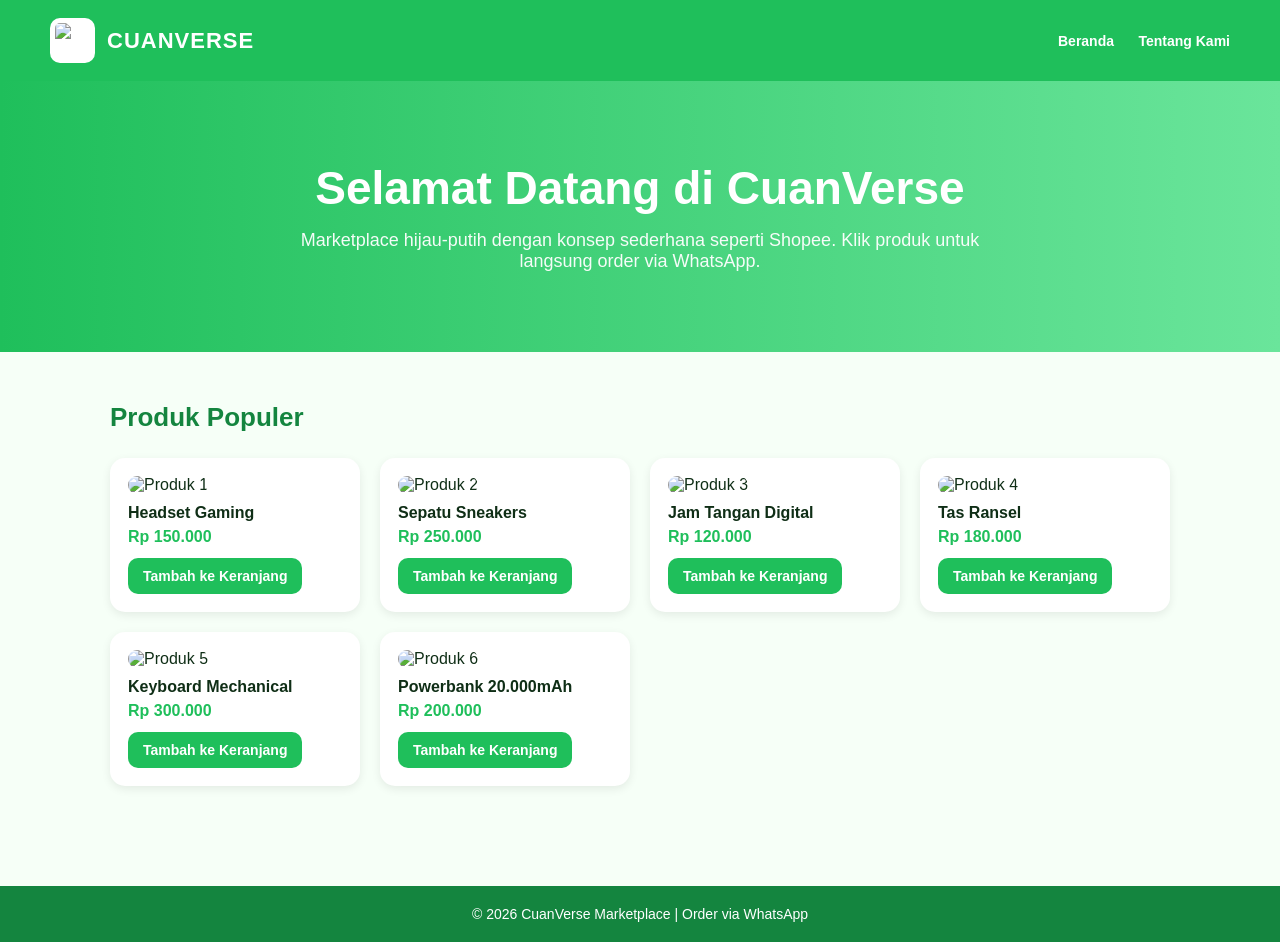
==== index.html @ 43809bb6 "Update index.html" ====
<!DOCTYPE html>
<html lang="id">
<head>
  <meta charset="UTF-8" />
  <meta name="viewport" content="width=device-width, initial-scale=1.0" />
  <title>CuanVerse Marketplace</title>
  <link rel="stylesheet" href="style.css" />
</head>
<body>

  <header>
    <div class="logo-area">
      <img src="logo.png" alt="Logo CuanVerse">
      <span class="logo-text">CUANVERSE</span>
    </div>

    <nav>
      <a href="index.html">Beranda</a>
      <a href="about.html">Tentang Kami</a>
    </nav>
  </header>

  <section class="hero">
    <h1>Selamat Datang di CuanVerse</h1>
    <p>Marketplace hijau-putih dengan konsep sederhana seperti Shopee. Klik produk untuk langsung order via WhatsApp.</p>
  </section>

  <main class="container">
    <h2 class="section-title">Produk Populer</h2>

    <div class="products">

      <div class="card">
        <img src="https://via.placeholder.com/400x250.png?text=Produk+1" alt="Produk 1">
        <h3>Headset Gaming</h3>
        <p class="price">Rp 150.000</p>
        <a href="https://wa.me/qr/ZFWEP56EHFWBE1" target="_blank" class="btn">
          Tambah ke Keranjang
        </a>
      </div>

      <div class="card">
        <img src="https://via.placeholder.com/400x250.png?text=Produk+2" alt="Produk 2">
        <h3>Sepatu Sneakers</h3>
        <p class="price">Rp 250.000</p>
        <a href="https://wa.me/qr/ZFWEP56EHFWBE1" target="_blank" class="btn">
          Tambah ke Keranjang
        </a>
      </div>

      <div class="card">
        <img src="https://via.placeholder.com/400x250.png?text=Produk+3" alt="Produk 3">
        <h3>Jam Tangan Digital</h3>
        <p class="price">Rp 120.000</p>
        <a href="https://wa.me/qr/ZFWEP56EHFWBE1" target="_blank" class="btn">
          Tambah ke Keranjang
        </a>
      </div>

      <div class="card">
        <img src="https://via.placeholder.com/400x250.png?text=Produk+4" alt="Produk 4">
        <h3>Tas Ransel</h3>
        <p class="price">Rp 180.000</p>
        <a href="https://wa.me/qr/ZFWEP56EHFWBE1" target="_blank" class="btn">
          Tambah ke Keranjang
        </a>
      </div>

      <div class="card">
        <img src="https://via.placeholder.com/400x250.png?text=Produk+5" alt="Produk 5">
        <h3>Keyboard Mechanical</h3>
        <p class="price">Rp 300.000</p>
        <a href="https://wa.me/qr/ZFWEP56EHFWBE1" target="_blank" class="btn">
          Tambah ke Keranjang
        </a>
      </div>

      <div class="card">
        <img src="https://via.placeholder.com/400x250.png?text=Produk+6" alt="Produk 6">
        <h3>Powerbank 20.000mAh</h3>
        <p class="price">Rp 200.000</p>
        <a href="https://wa.me/qr/ZFWEP56EHFWBE1" target="_blank" class="btn">
          Tambah ke Keranjang
        </a>
      </div>

    </div>
  </main>

  <footer>
    <p>© 2026 CuanVerse Marketplace | Order via WhatsApp</p>
  </footer>

</body>
</html>
---- style.css ----
* {
  margin: 0;
  padding: 0;
  box-sizing: border-box;
  font-family: Arial, Helvetica, sans-serif;
}

body {
  background: #f6fff7;
  color: #0f2e16;
}

header {
  background: #1fbf5b;
  color: white;
  padding: 18px 50px;
  display: flex;
  justify-content: space-between;
  align-items: center;
}

.logo {
  font-size: 22px;
  font-weight: bold;
  letter-spacing: 1px;
}

nav a {
  text-decoration: none;
  color: white;
  margin-left: 20px;
  font-size: 14px;
  font-weight: bold;
  transition: 0.3s;
}

nav a:hover {
  opacity: 0.8;
}

.hero {
  text-align: center;
  padding: 80px 20px;
  background: linear-gradient(to right, #1fbf5b, #6ae59b);
  color: white;
}

.hero h1 {
  font-size: 46px;
  margin-bottom: 15px;
}

.hero p {
  max-width: 700px;
  margin: auto;
  font-size: 18px;
  opacity: 0.95;
}

.search-box {
  margin-top: 25px;
}

.search-box input {
  padding: 12px;
  width: 280px;
  border-radius: 10px;
  border: none;
  outline: none;
}

.search-box button {
  padding: 12px 18px;
  border: none;
  border-radius: 10px;
  background: white;
  color: #1fbf5b;
  font-weight: bold;
  cursor: pointer;
  margin-left: 6px;
}

.container {
  max-width: 1100px;
  margin: auto;
  padding: 50px 20px;
}

.section-title {
  font-size: 26px;
  margin-bottom: 25px;
  color: #14853f;
}

.products {
  display: grid;
  grid-template-columns: repeat(auto-fit, minmax(230px, 1fr));
  gap: 20px;
}

.card {
  background: white;
  border-radius: 15px;
  padding: 18px;
  box-shadow: 0px 3px 10px rgba(0, 0, 0, 0.08);
  transition: 0.3s;
}

.card:hover {
  transform: translateY(-6px);
}

.card img {
  width: 100%;
  border-radius: 12px;
  margin-bottom: 10px;
}

.card h3 {
  font-size: 16px;
  margin-bottom: 6px;
}

.price {
  font-weight: bold;
  color: #1fbf5b;
  margin-bottom: 12px;
}

.btn {
  display: inline-block;
  text-decoration: none;
  background: #1fbf5b;
  color: white;
  padding: 10px 15px;
  border-radius: 10px;
  font-size: 14px;
  font-weight: bold;
  transition: 0.3s;
}

.btn:hover {
  background: #14853f;
}

.about-box {
  background: white;
  padding: 25px;
  border-radius: 15px;
  box-shadow: 0px 3px 10px rgba(0, 0, 0, 0.08);
  line-height: 1.8;
}

footer {
  text-align: center;
  padding: 20px;
  background: #14853f;
  color: white;
  margin-top: 50px;
  font-size: 14px;
}
.logo-area {
  display: flex;
  align-items: center;
  gap: 12px;
}

.logo-area img {
  width: 45px;
  height: 45px;
  border-radius: 10px;
  background: white;
  padding: 5px;
}

.logo-text {
  font-size: 22px;
  font-weight: bold;
  letter-spacing: 1px;
}
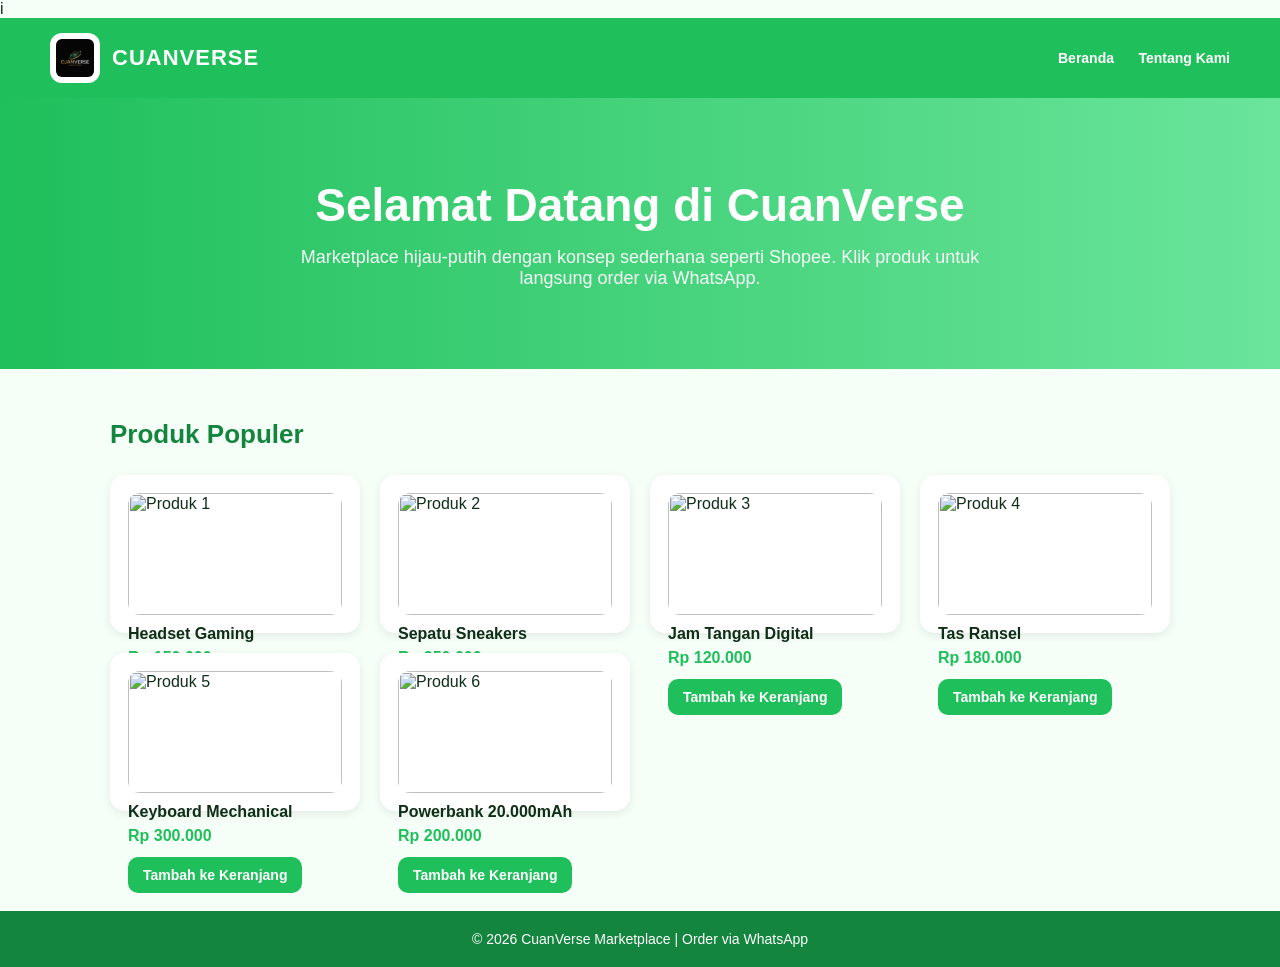
==== commit 8bfedebf: "Update index.html" ====
--- a/index.html
+++ b/index.html
@@ -1,4 +1,4 @@
-<!DOCTYPE html>
+i<!DOCTYPE html>
 <html lang="id">
 <head>
   <meta charset="UTF-8" />
@@ -31,7 +31,7 @@
     <div class="products">
 
       <div class="card">
-        <img src="https://via.placeholder.com/400x250.png?text=Produk+1" alt="Produk 1">
+        <img src="img/produk1.jpg" alt="Produk 1">
         <h3>Headset Gaming</h3>
         <p class="price">Rp 150.000</p>
         <a href="https://wa.me/qr/ZFWEP56EHFWBE1" target="_blank" class="btn">
--- a/style.css
+++ b/style.css
@@ -10,21 +10,38 @@
   color: #0f2e16;
 }
 
+/* HEADER */
 header {
   background: #1fbf5b;
   color: white;
-  padding: 18px 50px;
+  padding: 15px 50px;
   display: flex;
   justify-content: space-between;
   align-items: center;
 }
 
-.logo {
+.logo-area {
+  display: flex;
+  align-items: center;
+  gap: 12px;
+}
+
+.logo-area img {
+  width: 50px;
+  height: 50px;
+  border-radius: 12px;
+  background: white;
+  padding: 6px;
+  object-fit: contain;
+}
+
+.logo-text {
   font-size: 22px;
   font-weight: bold;
   letter-spacing: 1px;
 }
 
+/* NAV */
 nav a {
   text-decoration: none;
   color: white;
@@ -38,6 +55,7 @@
   opacity: 0.8;
 }
 
+/* HERO */
 .hero {
   text-align: center;
   padding: 80px 20px;
@@ -57,29 +75,7 @@
   opacity: 0.95;
 }
 
-.search-box {
-  margin-top: 25px;
-}
-
-.search-box input {
-  padding: 12px;
-  width: 280px;
-  border-radius: 10px;
-  border: none;
-  outline: none;
-}
-
-.search-box button {
-  padding: 12px 18px;
-  border: none;
-  border-radius: 10px;
-  background: white;
-  color: #1fbf5b;
-  font-weight: bold;
-  cursor: pointer;
-  margin-left: 6px;
-}
-
+/* CONTAINER */
 .container {
   max-width: 1100px;
   margin: auto;
@@ -92,12 +88,14 @@
   color: #14853f;
 }
 
+/* PRODUCT GRID */
 .products {
   display: grid;
   grid-template-columns: repeat(auto-fit, minmax(230px, 1fr));
   gap: 20px;
 }
 
+/* CARD */
 .card {
   background: white;
   border-radius: 15px;
@@ -127,6 +125,7 @@
   margin-bottom: 12px;
 }
 
+/* BUTTON */
 .btn {
   display: inline-block;
   text-decoration: none;
@@ -143,6 +142,7 @@
   background: #14853f;
 }
 
+/* ABOUT BOX */
 .about-box {
   background: white;
   padding: 25px;
@@ -151,6 +151,11 @@
   line-height: 1.8;
 }
 
+.about-box ul {
+  margin: 15px 0 15px 20px;
+}
+
+/* FOOTER */
 footer {
   text-align: center;
   padding: 20px;
@@ -159,22 +164,3 @@
   margin-top: 50px;
   font-size: 14px;
 }
-.logo-area {
-  display: flex;
-  align-items: center;
-  gap: 12px;
-}
-
-.logo-area img {
-  width: 45px;
-  height: 45px;
-  border-radius: 10px;
-  background: white;
-  padding: 5px;
-}
-
-.logo-text {
-  font-size: 22px;
-  font-weight: bold;
-  letter-spacing: 1px;
-}
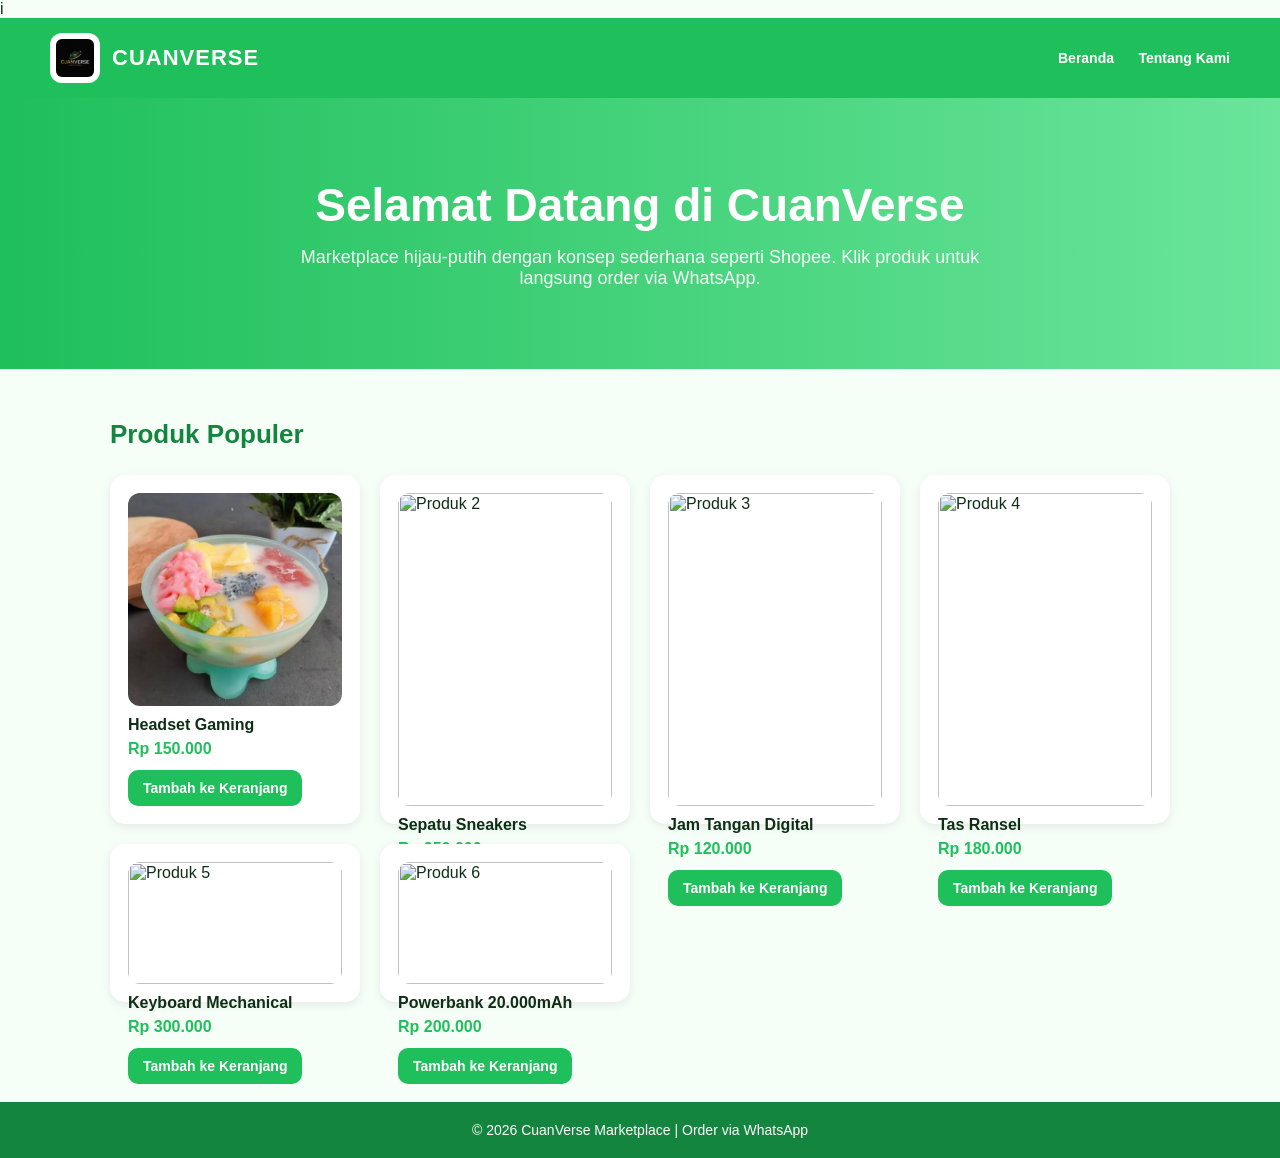
==== commit e0a74cb1: "Update index.html" ====
--- a/index.html
+++ b/index.html
@@ -31,7 +31,7 @@
     <div class="products">
 
       <div class="card">
-        <img src="img/produk1.jpg" alt="Produk 1">
+        <img src="produk1.jpg" alt="Produk 1">
         <h3>Headset Gaming</h3>
         <p class="price">Rp 150.000</p>
         <a href="https://wa.me/qr/ZFWEP56EHFWBE1" target="_blank" class="btn">
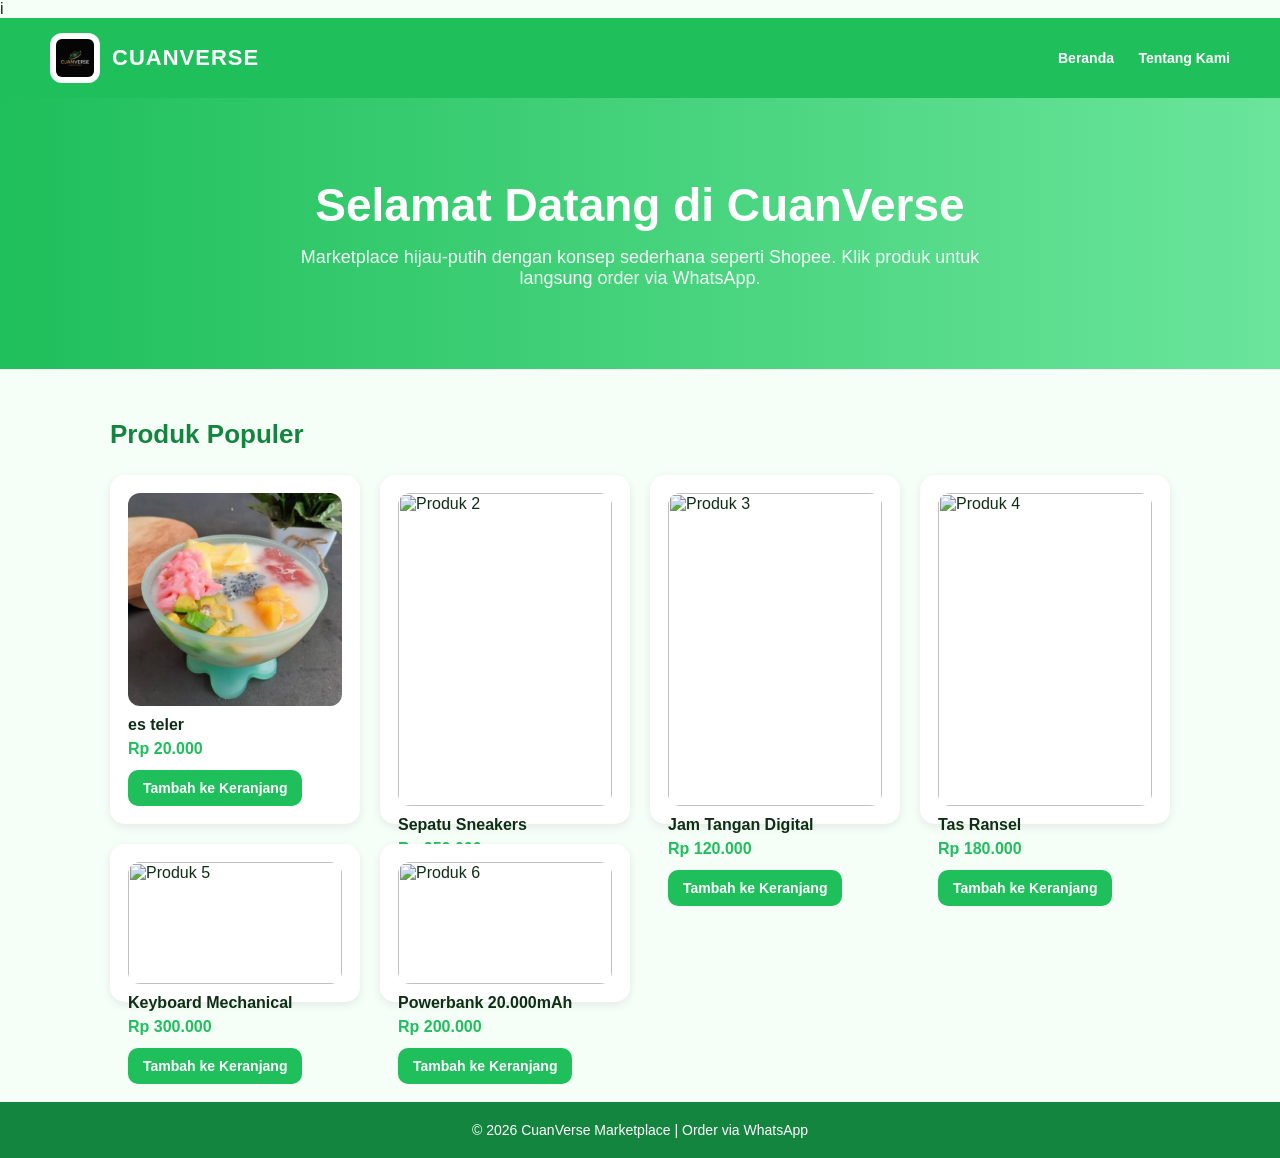
==== commit 254a9e6a: "Update index.html" ====
--- a/index.html
+++ b/index.html
@@ -32,8 +32,8 @@
 
       <div class="card">
         <img src="produk1.jpg" alt="Produk 1">
-        <h3>Headset Gaming</h3>
-        <p class="price">Rp 150.000</p>
+        <h3>es teler</h3>
+        <p class="price">Rp 20.000</p>
         <a href="https://wa.me/qr/ZFWEP56EHFWBE1" target="_blank" class="btn">
           Tambah ke Keranjang
         </a>
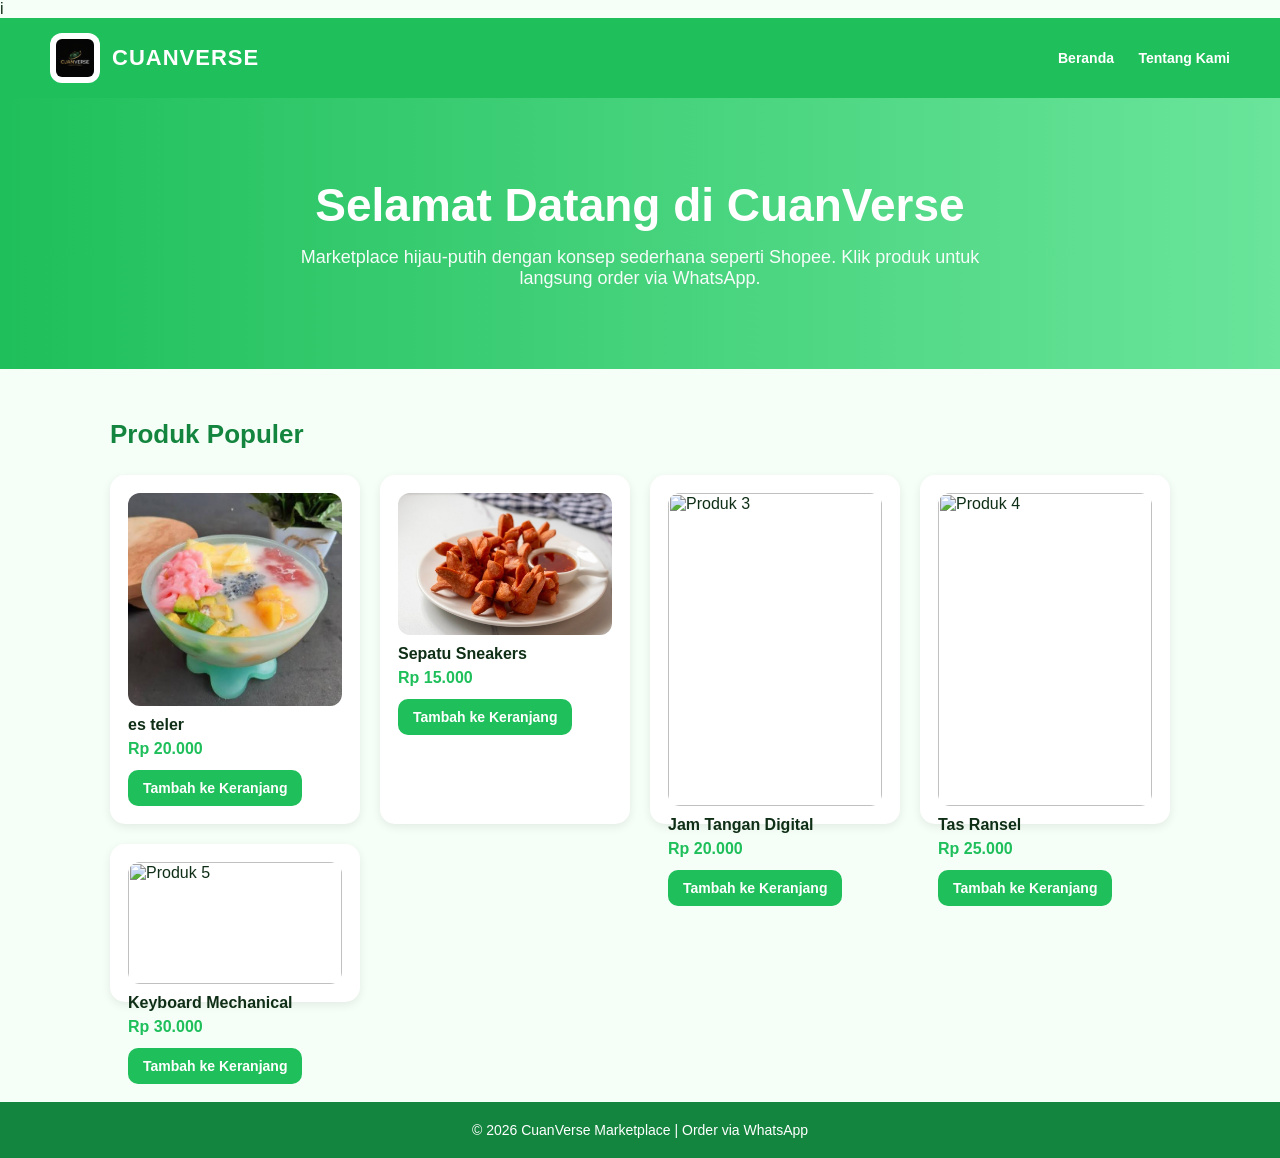
==== commit 17844990: "Update index.html" ====
--- a/index.html
+++ b/index.html
@@ -40,50 +40,41 @@
       </div>
 
       <div class="card">
-        <img src="https://via.placeholder.com/400x250.png?text=Produk+2" alt="Produk 2">
+       <img src="produk2.jpg" alt="Produk 2">
         <h3>Sepatu Sneakers</h3>
-        <p class="price">Rp 250.000</p>
+        <p class="price">Rp 15.000</p>
         <a href="https://wa.me/qr/ZFWEP56EHFWBE1" target="_blank" class="btn">
           Tambah ke Keranjang
         </a>
       </div>
 
       <div class="card">
-        <img src="https://via.placeholder.com/400x250.png?text=Produk+3" alt="Produk 3">
+        <img src="produk3.jpg" alt="Produk 3">
         <h3>Jam Tangan Digital</h3>
-        <p class="price">Rp 120.000</p>
+        <p class="price">Rp 20.000</p>
         <a href="https://wa.me/qr/ZFWEP56EHFWBE1" target="_blank" class="btn">
           Tambah ke Keranjang
         </a>
       </div>
 
       <div class="card">
-        <img src="https://via.placeholder.com/400x250.png?text=Produk+4" alt="Produk 4">
+       <img src="produk4.jpg" alt="Produk 4">
         <h3>Tas Ransel</h3>
-        <p class="price">Rp 180.000</p>
+        <p class="price">Rp 25.000</p>
         <a href="https://wa.me/qr/ZFWEP56EHFWBE1" target="_blank" class="btn">
           Tambah ke Keranjang
         </a>
       </div>
 
       <div class="card">
-        <img src="https://via.placeholder.com/400x250.png?text=Produk+5" alt="Produk 5">
+        <img src="produk5.jpg" alt="Produk 5">
         <h3>Keyboard Mechanical</h3>
-        <p class="price">Rp 300.000</p>
+        <p class="price">Rp 30.000</p>
         <a href="https://wa.me/qr/ZFWEP56EHFWBE1" target="_blank" class="btn">
           Tambah ke Keranjang
         </a>
       </div>
-
-      <div class="card">
-        <img src="https://via.placeholder.com/400x250.png?text=Produk+6" alt="Produk 6">
-        <h3>Powerbank 20.000mAh</h3>
-        <p class="price">Rp 200.000</p>
-        <a href="https://wa.me/qr/ZFWEP56EHFWBE1" target="_blank" class="btn">
-          Tambah ke Keranjang
-        </a>
-      </div>
-
+      
     </div>
   </main>
 
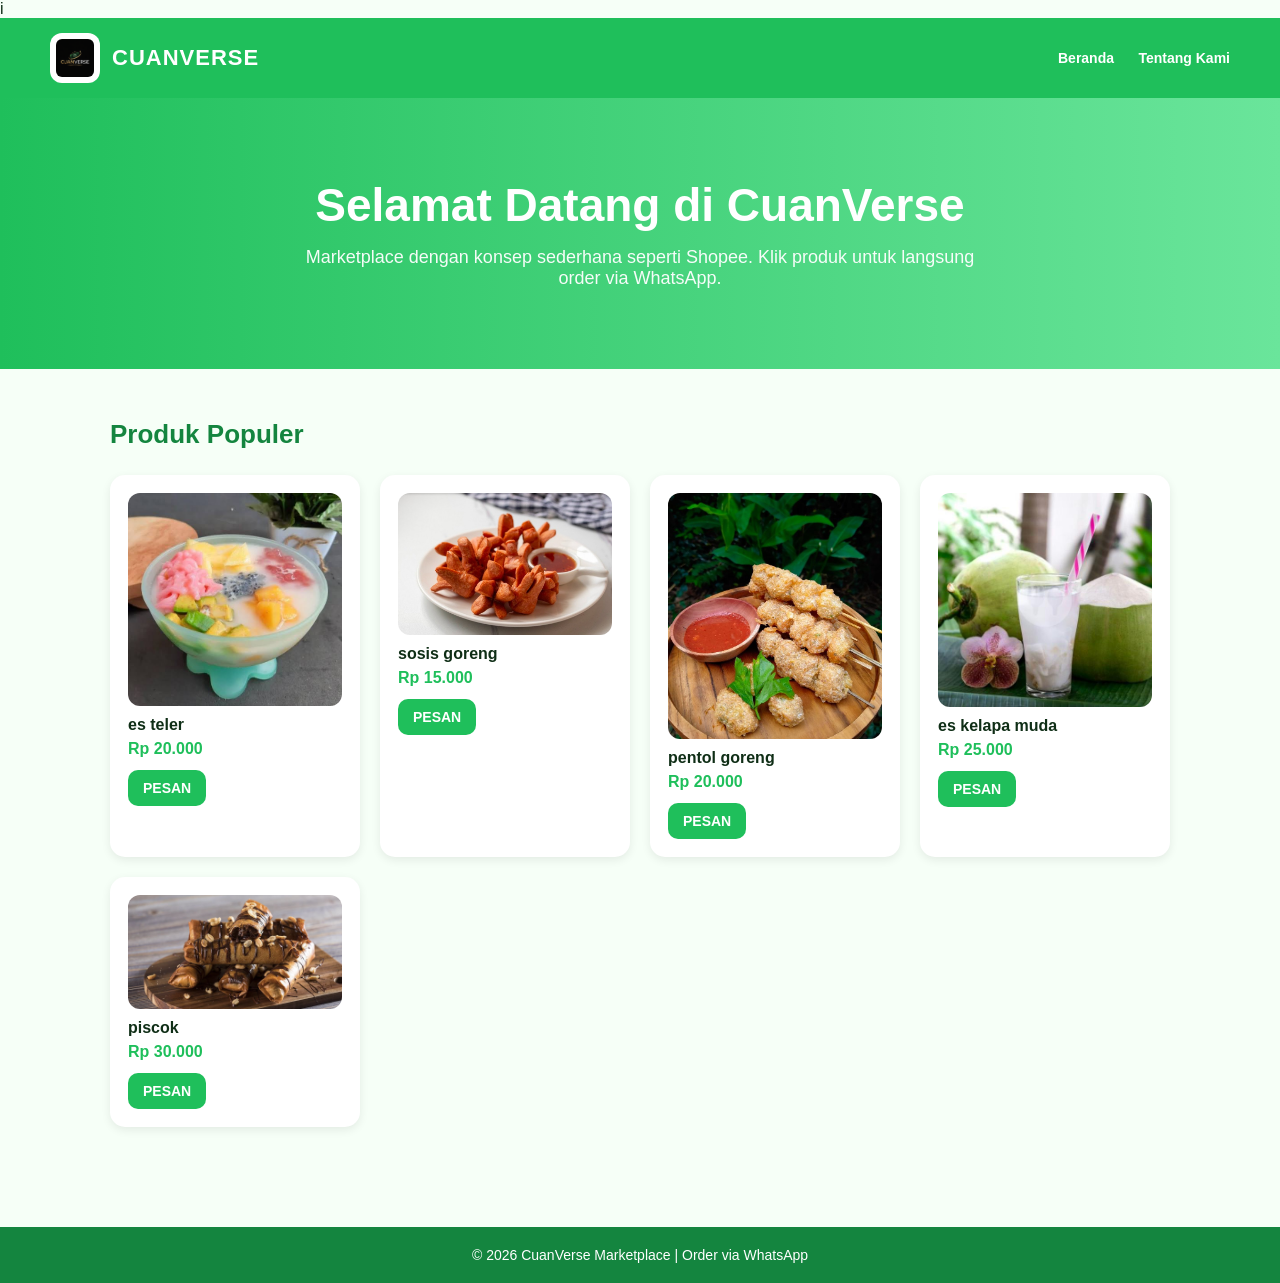
==== commit bf5111f7: "Update index.html" ====
--- a/index.html
+++ b/index.html
@@ -22,7 +22,7 @@
 
   <section class="hero">
     <h1>Selamat Datang di CuanVerse</h1>
-    <p>Marketplace hijau-putih dengan konsep sederhana seperti Shopee. Klik produk untuk langsung order via WhatsApp.</p>
+    <p>Marketplace dengan konsep sederhana seperti Shopee. Klik produk untuk langsung order via WhatsApp.</p>
   </section>
 
   <main class="container">
@@ -35,43 +35,43 @@
         <h3>es teler</h3>
         <p class="price">Rp 20.000</p>
         <a href="https://wa.me/qr/ZFWEP56EHFWBE1" target="_blank" class="btn">
-          Tambah ke Keranjang
+          PESAN
         </a>
       </div>
 
       <div class="card">
        <img src="produk2.jpg" alt="Produk 2">
-        <h3>Sepatu Sneakers</h3>
+        <h3>sosis goreng</h3>
         <p class="price">Rp 15.000</p>
         <a href="https://wa.me/qr/ZFWEP56EHFWBE1" target="_blank" class="btn">
-          Tambah ke Keranjang
+         PESAN
         </a>
       </div>
 
       <div class="card">
         <img src="produk3.jpg" alt="Produk 3">
-        <h3>Jam Tangan Digital</h3>
+        <h3>pentol goreng</h3>
         <p class="price">Rp 20.000</p>
         <a href="https://wa.me/qr/ZFWEP56EHFWBE1" target="_blank" class="btn">
-          Tambah ke Keranjang
+         PESAN
         </a>
       </div>
 
       <div class="card">
        <img src="produk4.jpg" alt="Produk 4">
-        <h3>Tas Ransel</h3>
+        <h3>es kelapa muda</h3>
         <p class="price">Rp 25.000</p>
         <a href="https://wa.me/qr/ZFWEP56EHFWBE1" target="_blank" class="btn">
-          Tambah ke Keranjang
+          PESAN
         </a>
       </div>
 
       <div class="card">
         <img src="produk5.jpg" alt="Produk 5">
-        <h3>Keyboard Mechanical</h3>
+        <h3>piscok</h3>
         <p class="price">Rp 30.000</p>
         <a href="https://wa.me/qr/ZFWEP56EHFWBE1" target="_blank" class="btn">
-          Tambah ke Keranjang
+          PESAN
         </a>
       </div>
       
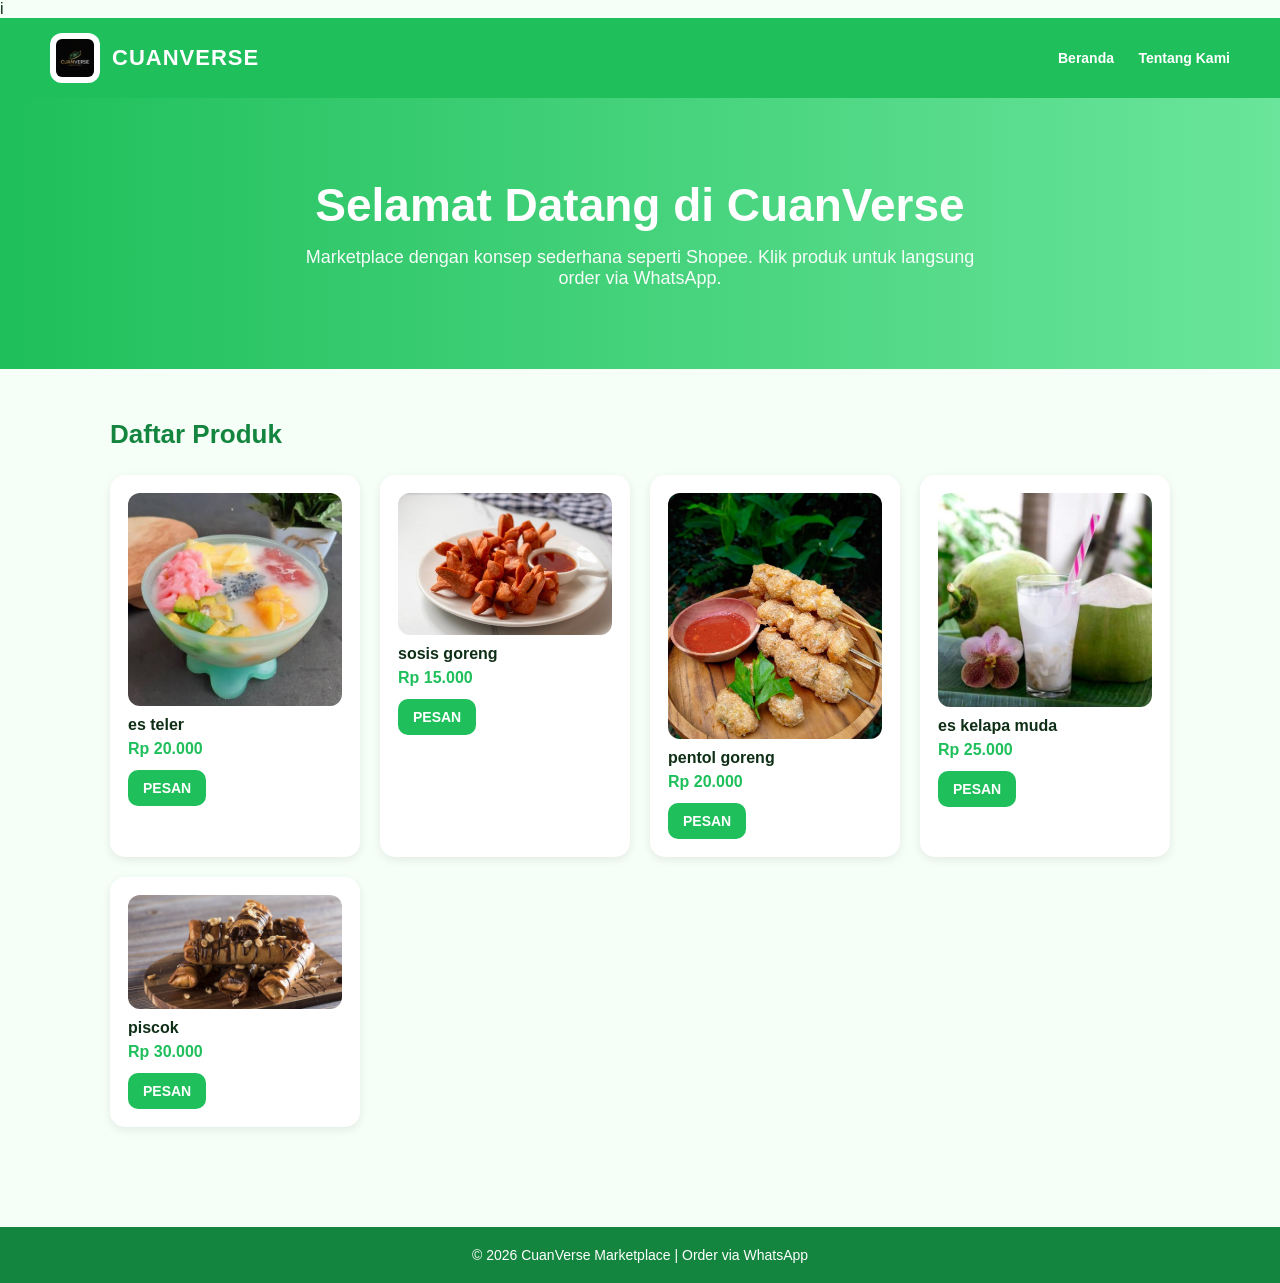
==== commit 9245d02e: "Update index.html" ====
--- a/index.html
+++ b/index.html
@@ -26,7 +26,7 @@
   </section>
 
   <main class="container">
-    <h2 class="section-title">Produk Populer</h2>
+    <h2 class="section-title">Daftar Produk</h2>
 
     <div class="products">
 
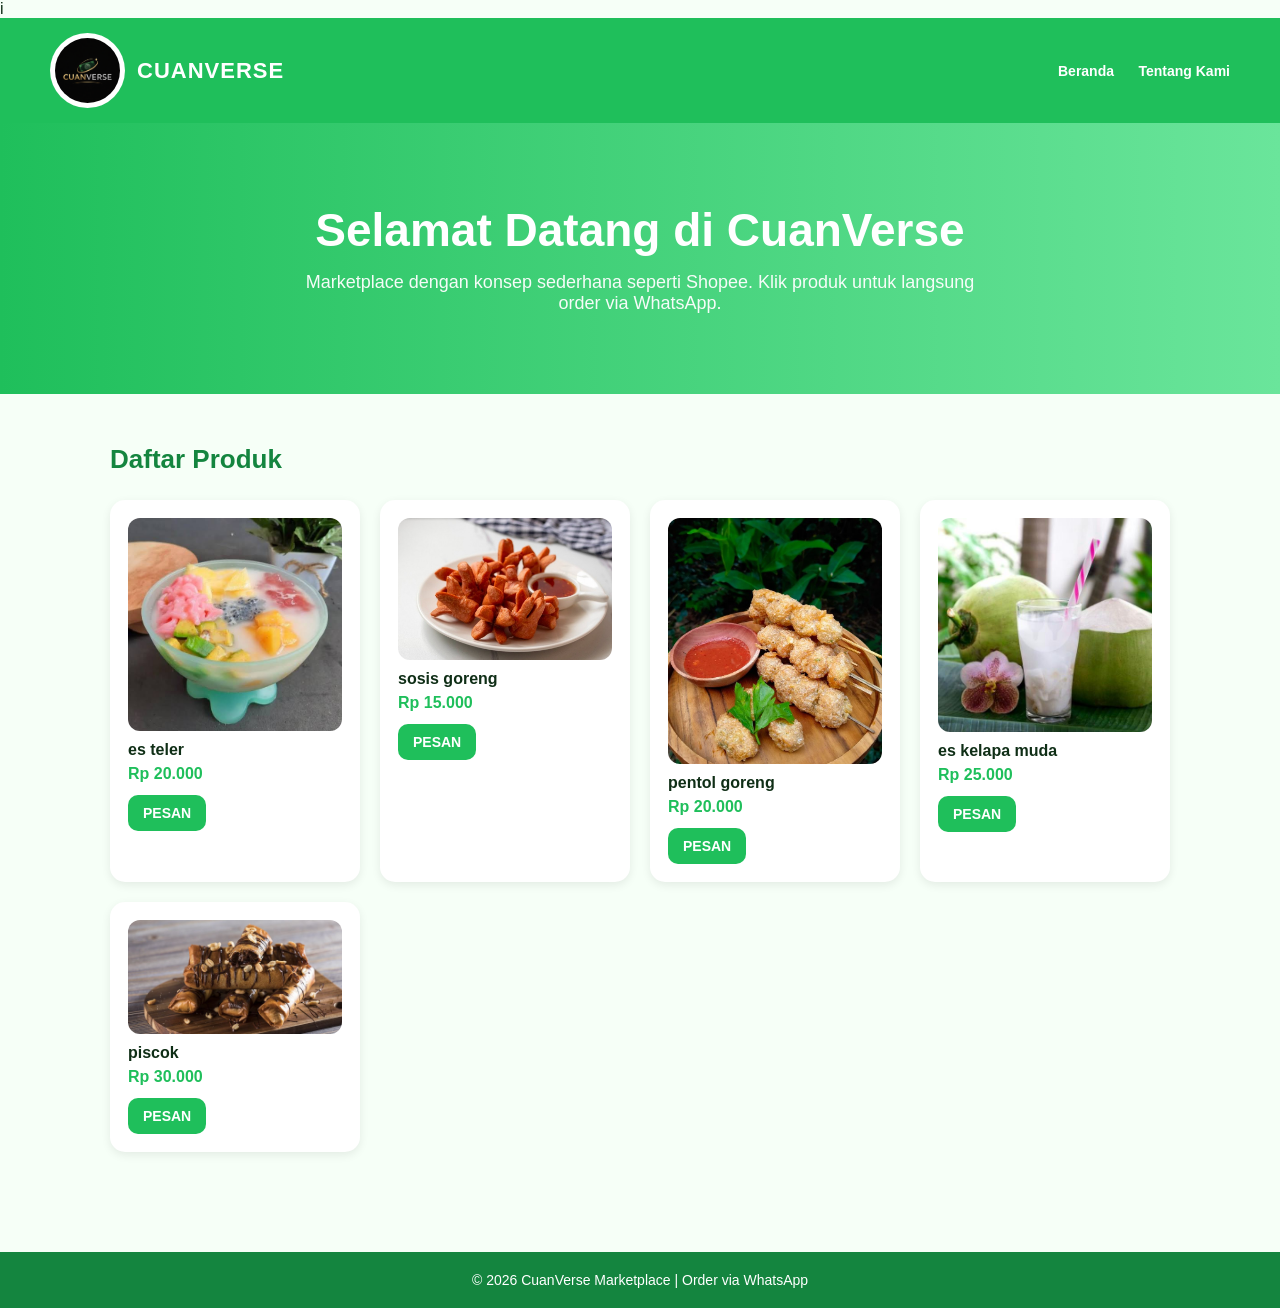
==== commit c12ffcf2: "Update index.html" ====
--- a/index.html
+++ b/index.html
@@ -16,6 +16,7 @@
 
     <nav>
       <a href="index.html">Beranda</a>
+      
       <a href="about.html">Tentang Kami</a>
     </nav>
   </header>
--- a/style.css
+++ b/style.css
@@ -27,14 +27,14 @@
 }
 
 .logo-area img {
-  width: 50px;
-  height: 50px;
-  border-radius: 12px;
+  width: 75px;
+  height: 75px;
+  border-radius: 50%;
   background: white;
-  padding: 6px;
-  object-fit: contain;
+  padding: 3px;
+  object-fit: cover;
+  border: 2px solid rgba(255,255,255,0.7);
 }
-
 .logo-text {
   font-size: 22px;
   font-weight: bold;
